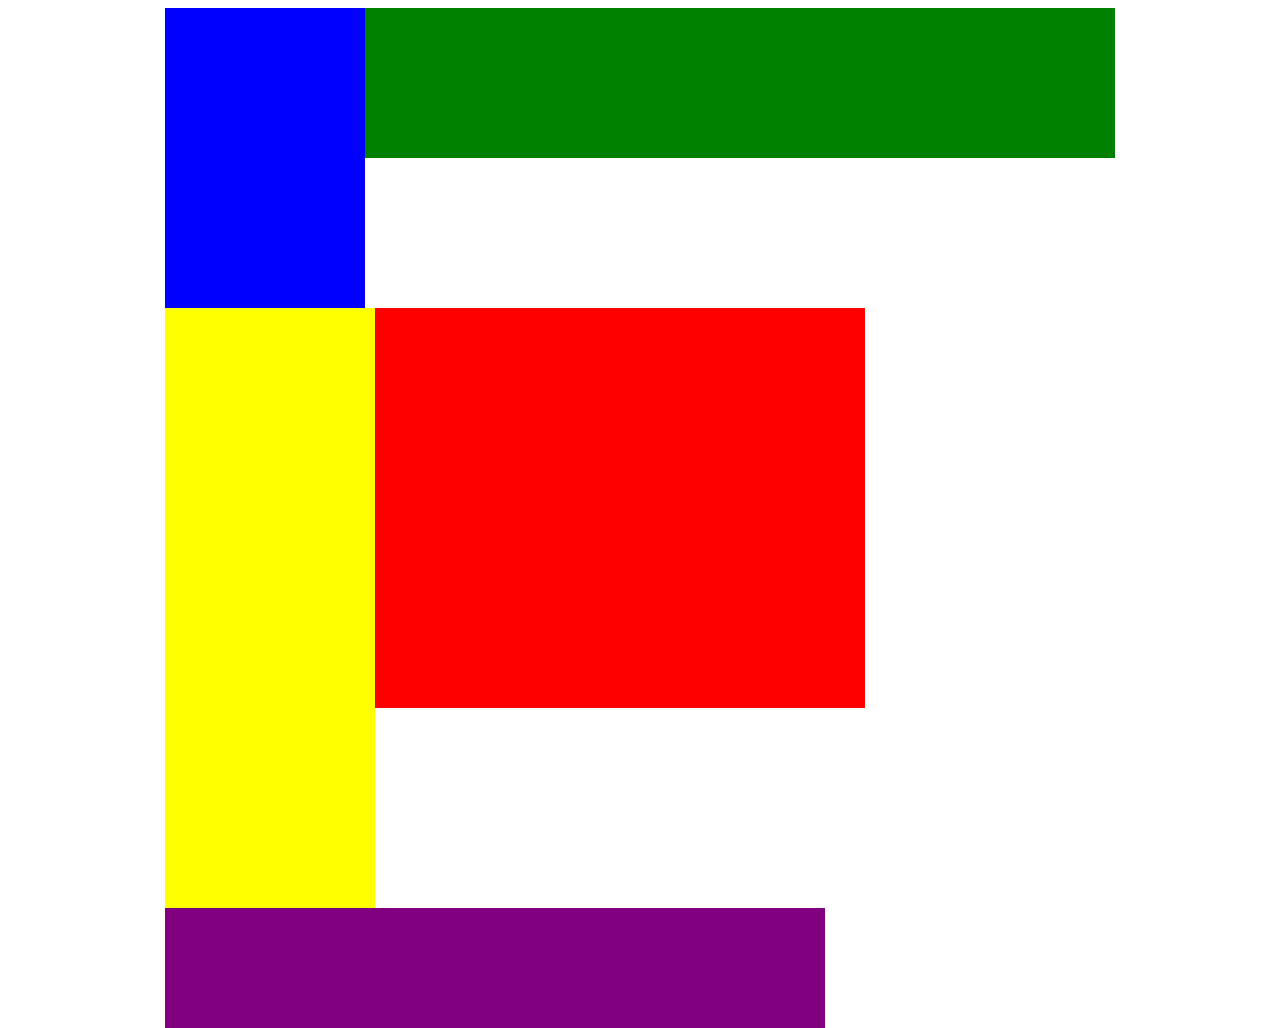
==== CSS/margin y padding 2/index.html @ 00867d93 "ok" ====
<!DOCTYPE html>
<html lang="en">
<head>
    <title>Posición de práctica</title>
    <link rel="stylesheet" type="text/css" href="style.css">
</head>
<body>
    <section class="container">
        <header class="top-nav"></div>
        <section class="row">
            <div class="side-nav"></div>
            <div class="main">
                <section class="row">
                    <div class="sub-content"></div>
                    <div class="sub-content"></div>
                    <div class="sub-content"></div>
                </section>
                <div id="advertisement"></div>
            </div>
        </section>
    </section>
</body>
</html>
---- CSS/margin y padding 2/style.css ----
.container{
    width: 950px;
    background-color: silver;
    margin: 0px auto;
}
.top-nav {
    height: 150px;
    background-color: green;
}
.side-nav {
    height: 300px;
    width: 200px;
    background-color: blue;
}
.main {
    height: 400px;
    width: 700px;
    background-color: red;
}
.sub-content {
    height: 200px;
    width: 210px;
    background-color: yellow;
}
#advertisement {
    height: 120px;
    width: 660px;
    background-color: purple;
}
.row {
    /*      */
}
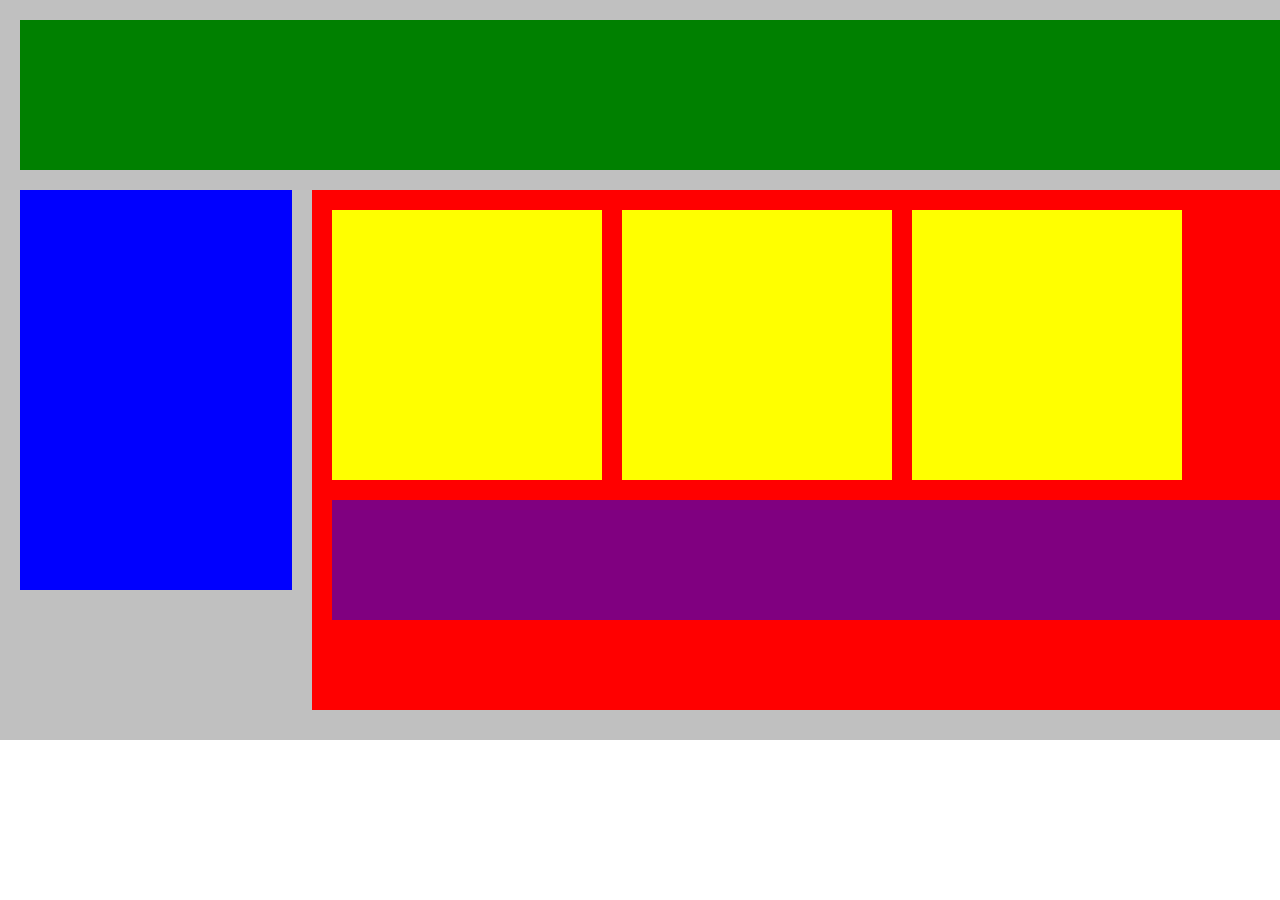
==== commit b378a143: "ok" ====
--- a/CSS/margin y padding 2/index.html
+++ b/CSS/margin y padding 2/index.html
@@ -6,16 +6,16 @@
 </head>
 <body>
     <section class="container">
-        <header class="top-nav"></div>
+        <header class="green"></header>
         <section class="row">
-            <div class="side-nav"></div>
-            <div class="main">
+            <div class="blue"></div>
+            <div class="red">
                 <section class="row">
-                    <div class="sub-content"></div>
-                    <div class="sub-content"></div>
-                    <div class="sub-content"></div>
+                    <div class="yellow"></div>
+                    <div class="yellow"></div>
+                    <div class="yellow"></div>
                 </section>
-                <div id="advertisement"></div>
+                <div id="purple"></div>
             </div>
         </section>
     </section>
--- a/CSS/margin y padding 2/style.css
+++ b/CSS/margin y padding 2/style.css
@@ -1,32 +1,44 @@
+*{
+    padding: 0;
+    margin: 0;
+}
 .container{
-    width: 950px;
+    width: 1400px;
+    height: 700px;
     background-color: silver;
     margin: 0px auto;
+    padding: 20px;
 }
-.top-nav {
+.green {
     height: 150px;
     background-color: green;
+    margin-bottom: 20px;
 }
-.side-nav {
-    height: 300px;
-    width: 200px;
+.blue {
+    height: 400px;
+    width: 300px;
     background-color: blue;
 }
-.main {
-    height: 400px;
-    width: 700px;
+.red {
+    height: 500px;  
+    width: 1200px;
     background-color: red;
+    margin-left: 20px;
+    padding: 10px;
 }
-.sub-content {
-    height: 200px;
-    width: 210px;
+.yellow {
+    height: 270px;
+    width: 270px;
     background-color: yellow;
+    margin: 10px    ;
 }
-#advertisement {
+#purple {
     height: 120px;
-    width: 660px;
+    width: 1000px;
     background-color: purple;
+    margin: 10px;
 }
 .row {
-    /*      */
-}+    display: flex;
+}
+
